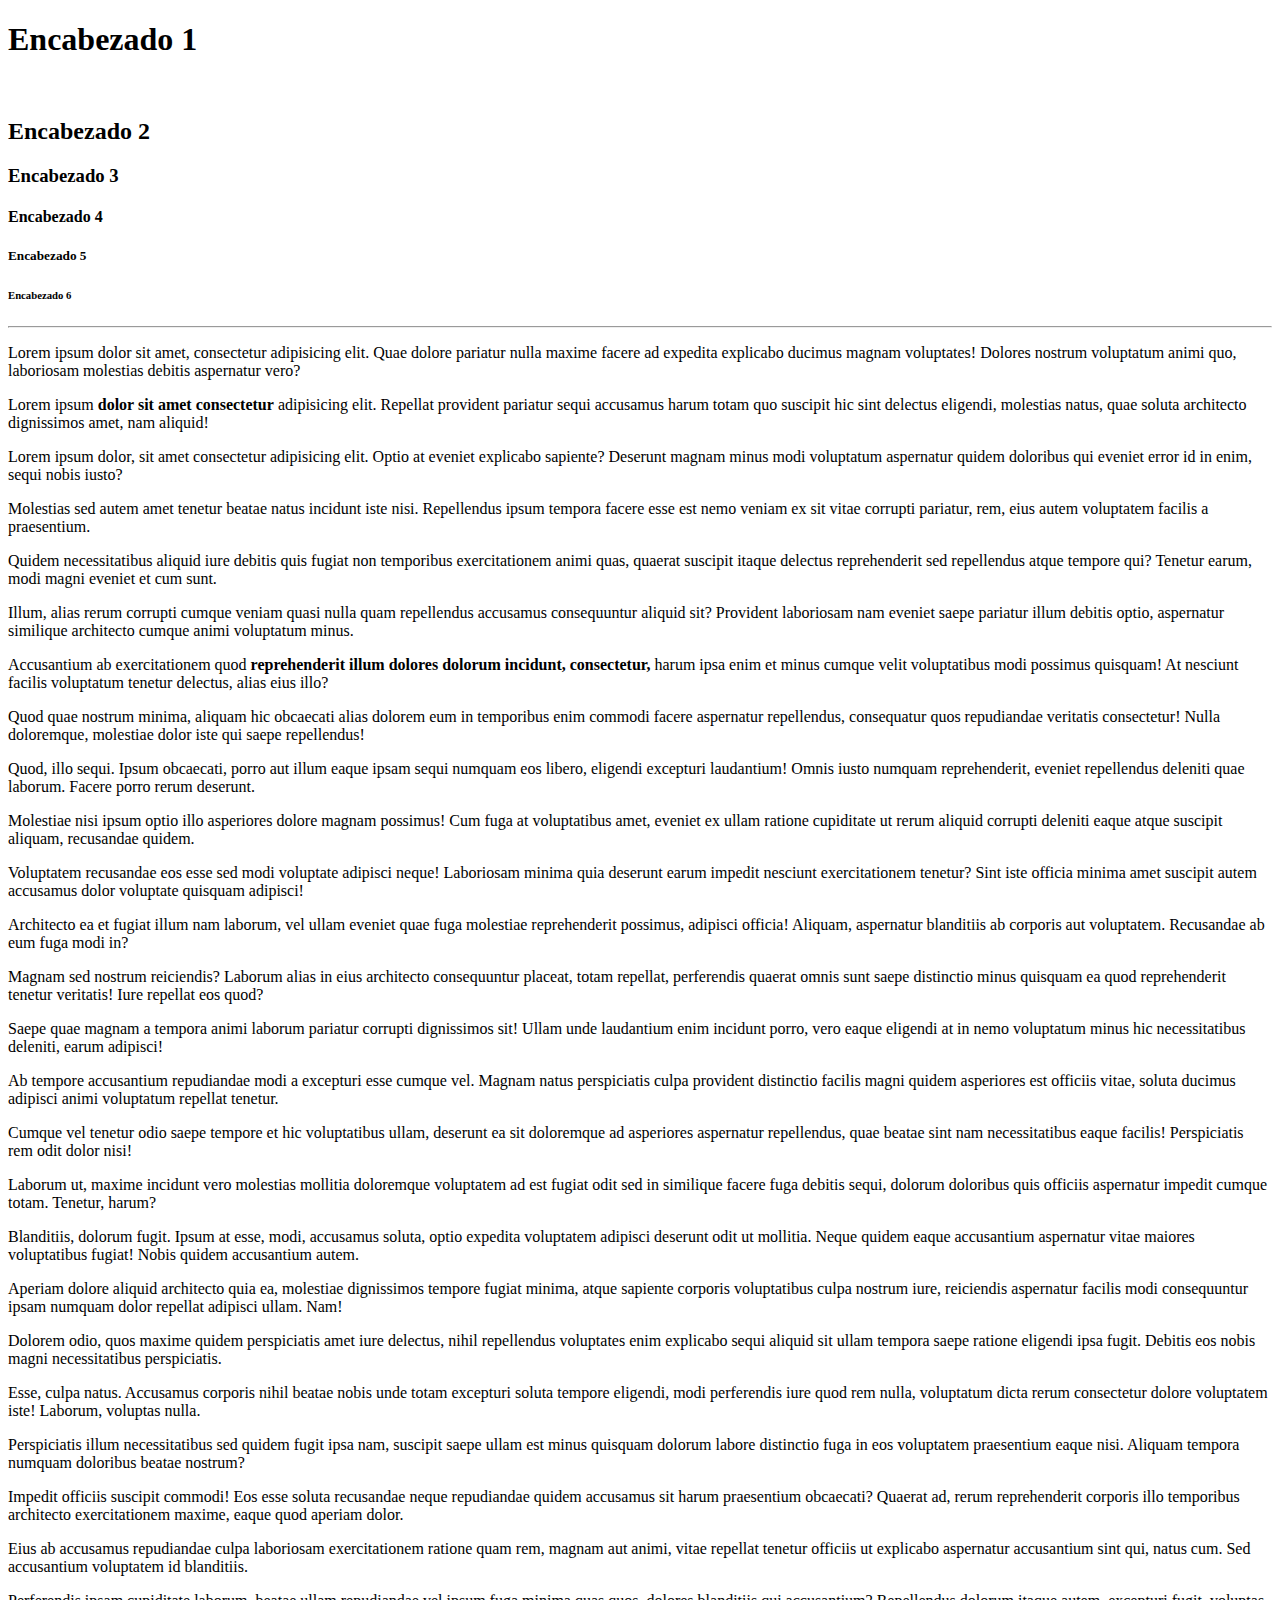
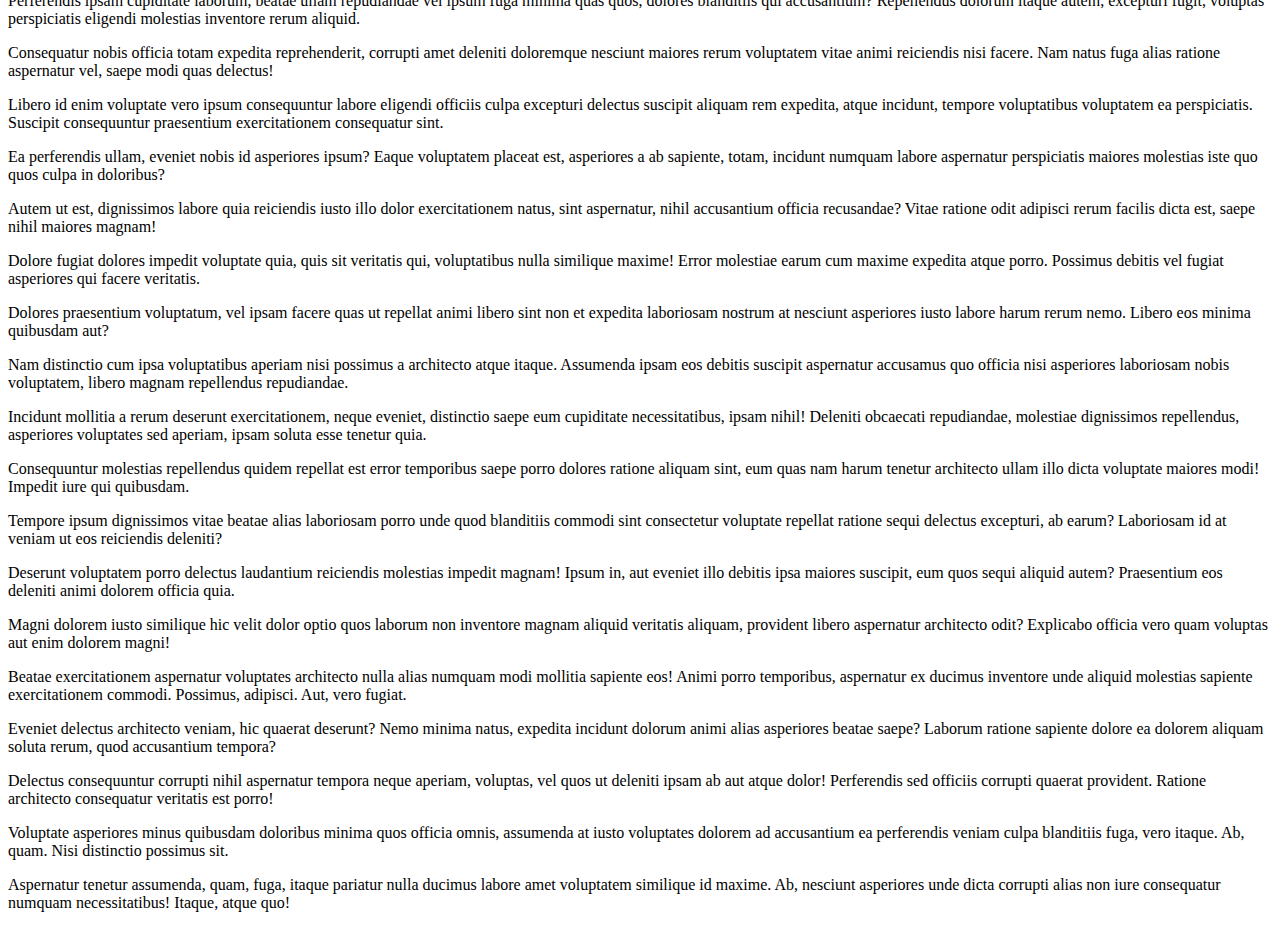
==== u2/encabezados.html @ fe019b6f "10 feb 2.51" ====
<!DOCTYPE html>
<html lang="en">
<head>
    <meta charset="UTF-8">
    <meta name="viewport" content="width=device-width, initial-scale=1.0">
    <title>Document</title>
</head>
<body>
    <h1>Encabezado 1</h1>
    <br>
    <h2>Encabezado 2</h2>    
    <h3>Encabezado 3</h3>
    <h4>Encabezado 4</h4>
    <h5>Encabezado 5</h5>
    <h6>Encabezado 6</h6>
    <hr>
    <p>Lorem ipsum dolor sit amet, consectetur adipisicing elit. Quae dolore pariatur nulla maxime facere ad expedita explicabo ducimus magnam voluptates! Dolores nostrum voluptatum animi quo, laboriosam molestias debitis aspernatur vero?</p>
    <p>Lorem ipsum <b>dolor sit amet consectetur</b> adipisicing elit. Repellat provident pariatur sequi accusamus harum totam quo suscipit hic sint delectus eligendi, molestias natus, quae soluta architecto dignissimos amet, nam aliquid!</p>
    <p>Lorem ipsum dolor, sit amet consectetur adipisicing elit. Optio at eveniet explicabo sapiente? Deserunt magnam minus modi voluptatum aspernatur quidem doloribus qui eveniet error id in enim, sequi nobis iusto?</p>
    <p>Molestias sed autem amet tenetur beatae natus incidunt iste nisi. Repellendus ipsum tempora facere esse est nemo veniam ex sit vitae corrupti pariatur, rem, eius autem voluptatem facilis a praesentium.</p>
    <p>Quidem necessitatibus aliquid iure debitis quis fugiat non temporibus exercitationem animi quas, quaerat suscipit itaque delectus reprehenderit sed repellendus atque tempore qui? Tenetur earum, modi magni eveniet et cum sunt.</p>
    <p>Illum, alias rerum corrupti cumque veniam quasi nulla quam repellendus accusamus consequuntur aliquid sit? Provident laboriosam nam eveniet saepe pariatur illum debitis optio, aspernatur similique architecto cumque animi voluptatum minus.</p>
    <p>Accusantium ab exercitationem quod <strong>reprehenderit illum dolores dolorum incidunt, consectetur,</strong> harum ipsa enim et minus cumque velit voluptatibus modi possimus quisquam! At nesciunt facilis voluptatum tenetur delectus, alias eius illo?</p>
    <p>Quod quae nostrum minima, aliquam hic obcaecati alias dolorem eum in temporibus enim commodi facere aspernatur repellendus, consequatur quos repudiandae veritatis consectetur! Nulla doloremque, molestiae dolor iste qui saepe repellendus!</p>
    <p>Quod, illo sequi. Ipsum obcaecati, porro aut illum eaque ipsam sequi numquam eos libero, eligendi excepturi laudantium! Omnis iusto numquam reprehenderit, eveniet repellendus deleniti quae laborum. Facere porro rerum deserunt.</p>
    <p>Molestiae nisi ipsum optio illo asperiores dolore magnam possimus! Cum fuga at voluptatibus amet, eveniet ex ullam ratione cupiditate ut rerum aliquid corrupti deleniti eaque atque suscipit aliquam, recusandae quidem.</p>
    <p>Voluptatem recusandae eos esse sed modi voluptate adipisci neque! Laboriosam minima quia deserunt earum impedit nesciunt exercitationem tenetur? Sint iste officia minima amet suscipit autem accusamus dolor voluptate quisquam adipisci!</p>
    <p>Architecto ea et fugiat illum nam laborum, vel ullam eveniet quae fuga molestiae reprehenderit possimus, adipisci officia! Aliquam, aspernatur blanditiis ab corporis aut voluptatem. Recusandae ab eum fuga modi in?</p>
    <p>Magnam sed nostrum reiciendis? Laborum alias in eius architecto consequuntur placeat, totam repellat, perferendis quaerat omnis sunt saepe distinctio minus quisquam ea quod reprehenderit tenetur veritatis! Iure repellat eos quod?</p>
    <p>Saepe quae magnam a tempora animi laborum pariatur corrupti dignissimos sit! Ullam unde laudantium enim incidunt porro, vero eaque eligendi at in nemo voluptatum minus hic necessitatibus deleniti, earum adipisci!</p>
    <p>Ab tempore accusantium repudiandae modi a excepturi esse cumque vel. Magnam natus perspiciatis culpa provident distinctio facilis magni quidem asperiores est officiis vitae, soluta ducimus adipisci animi voluptatum repellat tenetur.</p>
    <p>Cumque vel tenetur odio saepe tempore et hic voluptatibus ullam, deserunt ea sit doloremque ad asperiores aspernatur repellendus, quae beatae sint nam necessitatibus eaque facilis! Perspiciatis rem odit dolor nisi!</p>
    <p>Laborum ut, maxime incidunt vero molestias mollitia doloremque voluptatem ad est fugiat odit sed in similique facere fuga debitis sequi, dolorum doloribus quis officiis aspernatur impedit cumque totam. Tenetur, harum?</p>
    <p>Blanditiis, dolorum fugit. Ipsum at esse, modi, accusamus soluta, optio expedita voluptatem adipisci deserunt odit ut mollitia. Neque quidem eaque accusantium aspernatur vitae maiores voluptatibus fugiat! Nobis quidem accusantium autem.</p>
    <p>Aperiam dolore aliquid architecto quia ea, molestiae dignissimos tempore fugiat minima, atque sapiente corporis voluptatibus culpa nostrum iure, reiciendis aspernatur facilis modi consequuntur ipsam numquam dolor repellat adipisci ullam. Nam!</p>
    <p>Dolorem odio, quos maxime quidem perspiciatis amet iure delectus, nihil repellendus voluptates enim explicabo sequi aliquid sit ullam tempora saepe ratione eligendi ipsa fugit. Debitis eos nobis magni necessitatibus perspiciatis.</p>
    <p>Esse, culpa natus. Accusamus corporis nihil beatae nobis unde totam excepturi soluta tempore eligendi, modi perferendis iure quod rem nulla, voluptatum dicta rerum consectetur dolore voluptatem iste! Laborum, voluptas nulla.</p>
    <p>Perspiciatis illum necessitatibus sed quidem fugit ipsa nam, suscipit saepe ullam est minus quisquam dolorum labore distinctio fuga in eos voluptatem praesentium eaque nisi. Aliquam tempora numquam doloribus beatae nostrum?</p>
    <p>Impedit officiis suscipit commodi! Eos esse soluta recusandae neque repudiandae quidem accusamus sit harum praesentium obcaecati? Quaerat ad, rerum reprehenderit corporis illo temporibus architecto exercitationem maxime, eaque quod aperiam dolor.</p>
    <p>Eius ab accusamus repudiandae culpa laboriosam exercitationem ratione quam rem, magnam aut animi, vitae repellat tenetur officiis ut explicabo aspernatur accusantium sint qui, natus cum. Sed accusantium voluptatem id blanditiis.</p>
    <p>Perferendis ipsam cupiditate laborum, beatae ullam repudiandae vel ipsum fuga minima quas quos, dolores blanditiis qui accusantium? Repellendus dolorum itaque autem, excepturi fugit, voluptas perspiciatis eligendi molestias inventore rerum aliquid.</p>
    <p>Consequatur nobis officia totam expedita reprehenderit, corrupti amet deleniti doloremque nesciunt maiores rerum voluptatem vitae animi reiciendis nisi facere. Nam natus fuga alias ratione aspernatur vel, saepe modi quas delectus!</p>
    <p>Libero id enim voluptate vero ipsum consequuntur labore eligendi officiis culpa excepturi delectus suscipit aliquam rem expedita, atque incidunt, tempore voluptatibus voluptatem ea perspiciatis. Suscipit consequuntur praesentium exercitationem consequatur sint.</p>
    <p>Ea perferendis ullam, eveniet nobis id asperiores ipsum? Eaque voluptatem placeat est, asperiores a ab sapiente, totam, incidunt numquam labore aspernatur perspiciatis maiores molestias iste quo quos culpa in doloribus?</p>
    <p>Autem ut est, dignissimos labore quia reiciendis iusto illo dolor exercitationem natus, sint aspernatur, nihil accusantium officia recusandae? Vitae ratione odit adipisci rerum facilis dicta est, saepe nihil maiores magnam!</p>
    <p>Dolore fugiat dolores impedit voluptate quia, quis sit veritatis qui, voluptatibus nulla similique maxime! Error molestiae earum cum maxime expedita atque porro. Possimus debitis vel fugiat asperiores qui facere veritatis.</p>
    <p>Dolores praesentium voluptatum, vel ipsam facere quas ut repellat animi libero sint non et expedita laboriosam nostrum at nesciunt asperiores iusto labore harum rerum nemo. Libero eos minima quibusdam aut?</p>
    <p>Nam distinctio cum ipsa voluptatibus aperiam nisi possimus a architecto atque itaque. Assumenda ipsam eos debitis suscipit aspernatur accusamus quo officia nisi asperiores laboriosam nobis voluptatem, libero magnam repellendus repudiandae.</p>
    <p>Incidunt mollitia a rerum deserunt exercitationem, neque eveniet, distinctio saepe eum cupiditate necessitatibus, ipsam nihil! Deleniti obcaecati repudiandae, molestiae dignissimos repellendus, asperiores voluptates sed aperiam, ipsam soluta esse tenetur quia.</p>
    <p>Consequuntur molestias repellendus quidem repellat est error temporibus saepe porro dolores ratione aliquam sint, eum quas nam harum tenetur architecto ullam illo dicta voluptate maiores modi! Impedit iure qui quibusdam.</p>
    <p>Tempore ipsum dignissimos vitae beatae alias laboriosam porro unde quod blanditiis commodi sint consectetur voluptate repellat ratione sequi delectus excepturi, ab earum? Laboriosam id at veniam ut eos reiciendis deleniti?</p>
    <p>Deserunt voluptatem porro delectus laudantium reiciendis molestias impedit magnam! Ipsum in, aut eveniet illo debitis ipsa maiores suscipit, eum quos sequi aliquid autem? Praesentium eos deleniti animi dolorem officia quia.</p>
    <p>Magni dolorem iusto similique hic velit dolor optio quos laborum non inventore magnam aliquid veritatis aliquam, provident libero aspernatur architecto odit? Explicabo officia vero quam voluptas aut enim dolorem magni!</p>
    <p>Beatae exercitationem aspernatur voluptates architecto nulla alias numquam modi mollitia sapiente eos! Animi porro temporibus, aspernatur ex ducimus inventore unde aliquid molestias sapiente exercitationem commodi. Possimus, adipisci. Aut, vero fugiat.</p>
    <p>Eveniet delectus architecto veniam, hic quaerat deserunt? Nemo minima natus, expedita incidunt dolorum animi alias asperiores beatae saepe? Laborum ratione sapiente dolore ea dolorem aliquam soluta rerum, quod accusantium tempora?</p>
    <p>Delectus consequuntur corrupti nihil aspernatur tempora neque aperiam, voluptas, vel quos ut deleniti ipsam ab aut atque dolor! Perferendis sed officiis corrupti quaerat provident. Ratione architecto consequatur veritatis est porro!</p>
    <p>Voluptate asperiores minus quibusdam doloribus minima quos officia omnis, assumenda at iusto voluptates dolorem ad accusantium ea perferendis veniam culpa blanditiis fuga, vero itaque. Ab, quam. Nisi distinctio possimus sit.</p>
    <p>Aspernatur tenetur assumenda, quam, fuga, itaque pariatur nulla ducimus labore amet voluptatem similique id maxime. Ab, nesciunt asperiores unde dicta corrupti alias non iure consequatur numquam necessitatibus! Itaque, atque quo!</p>
</body>
</html>
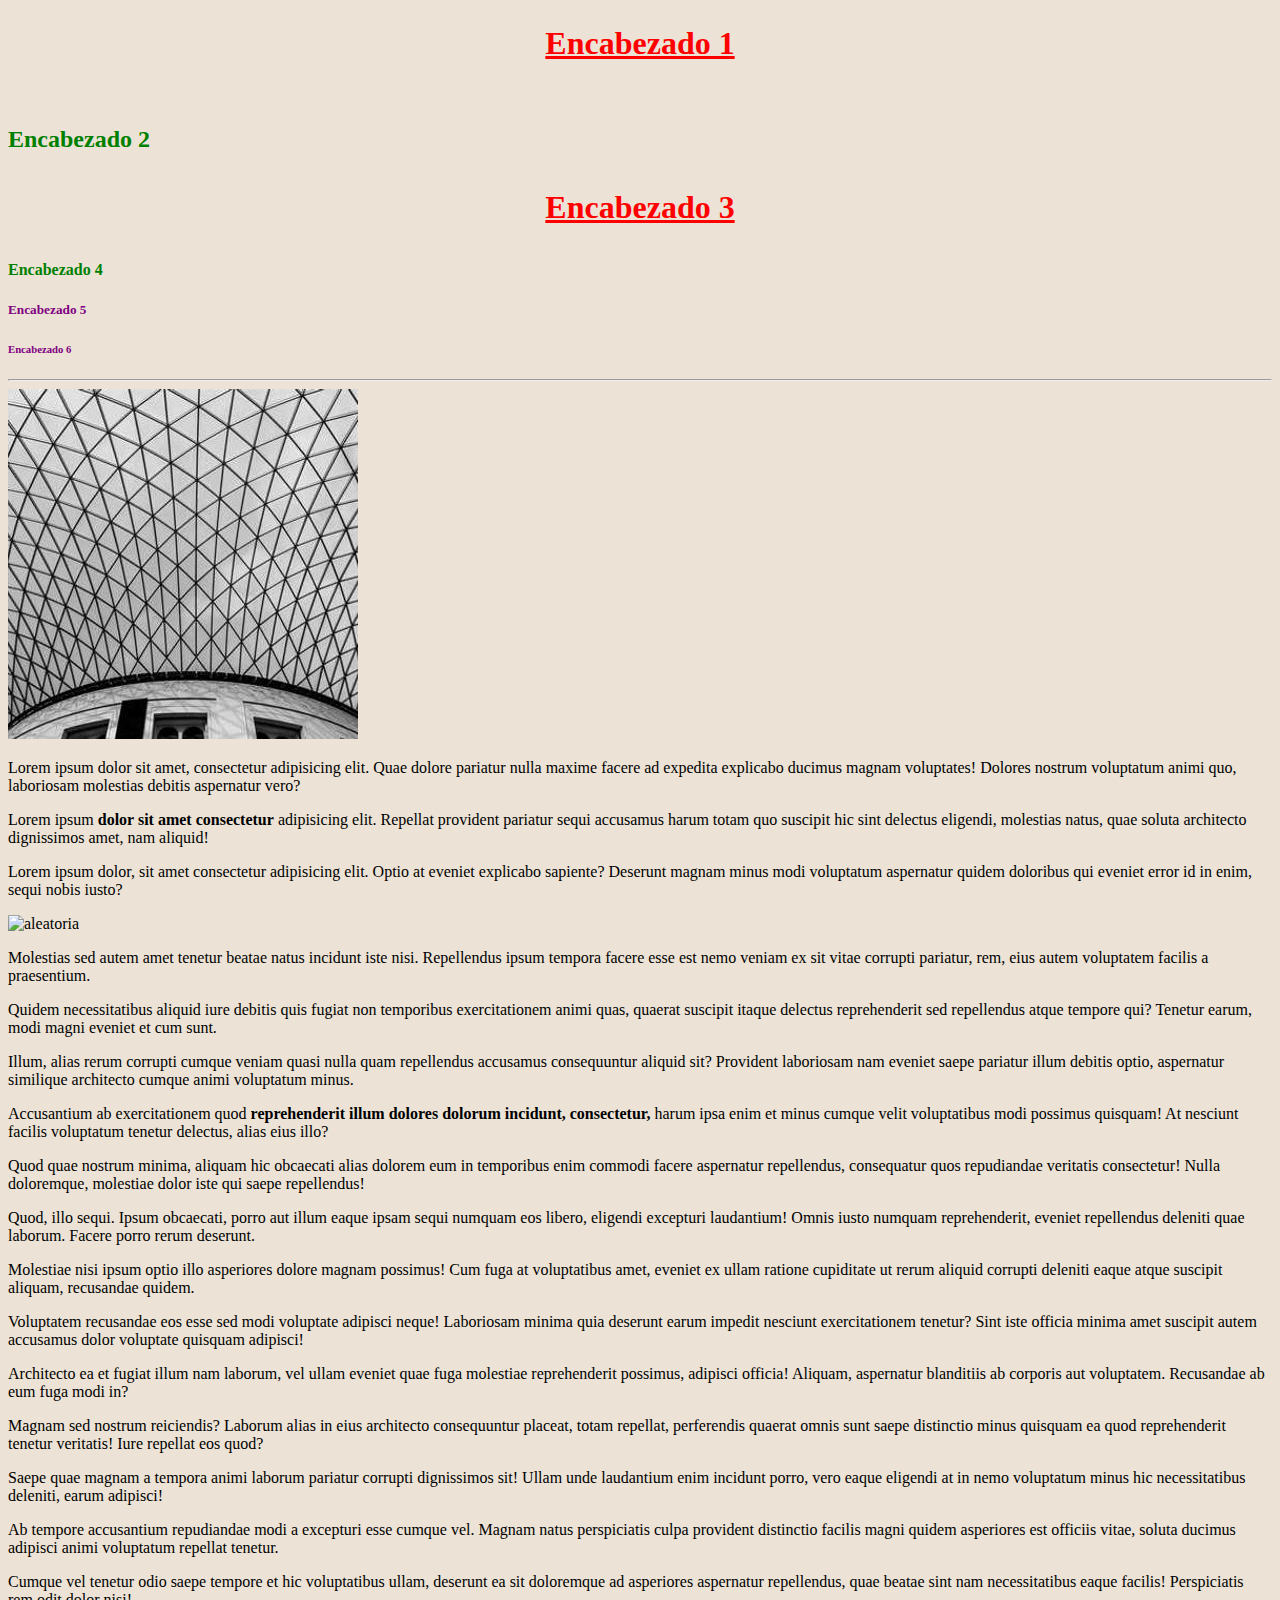
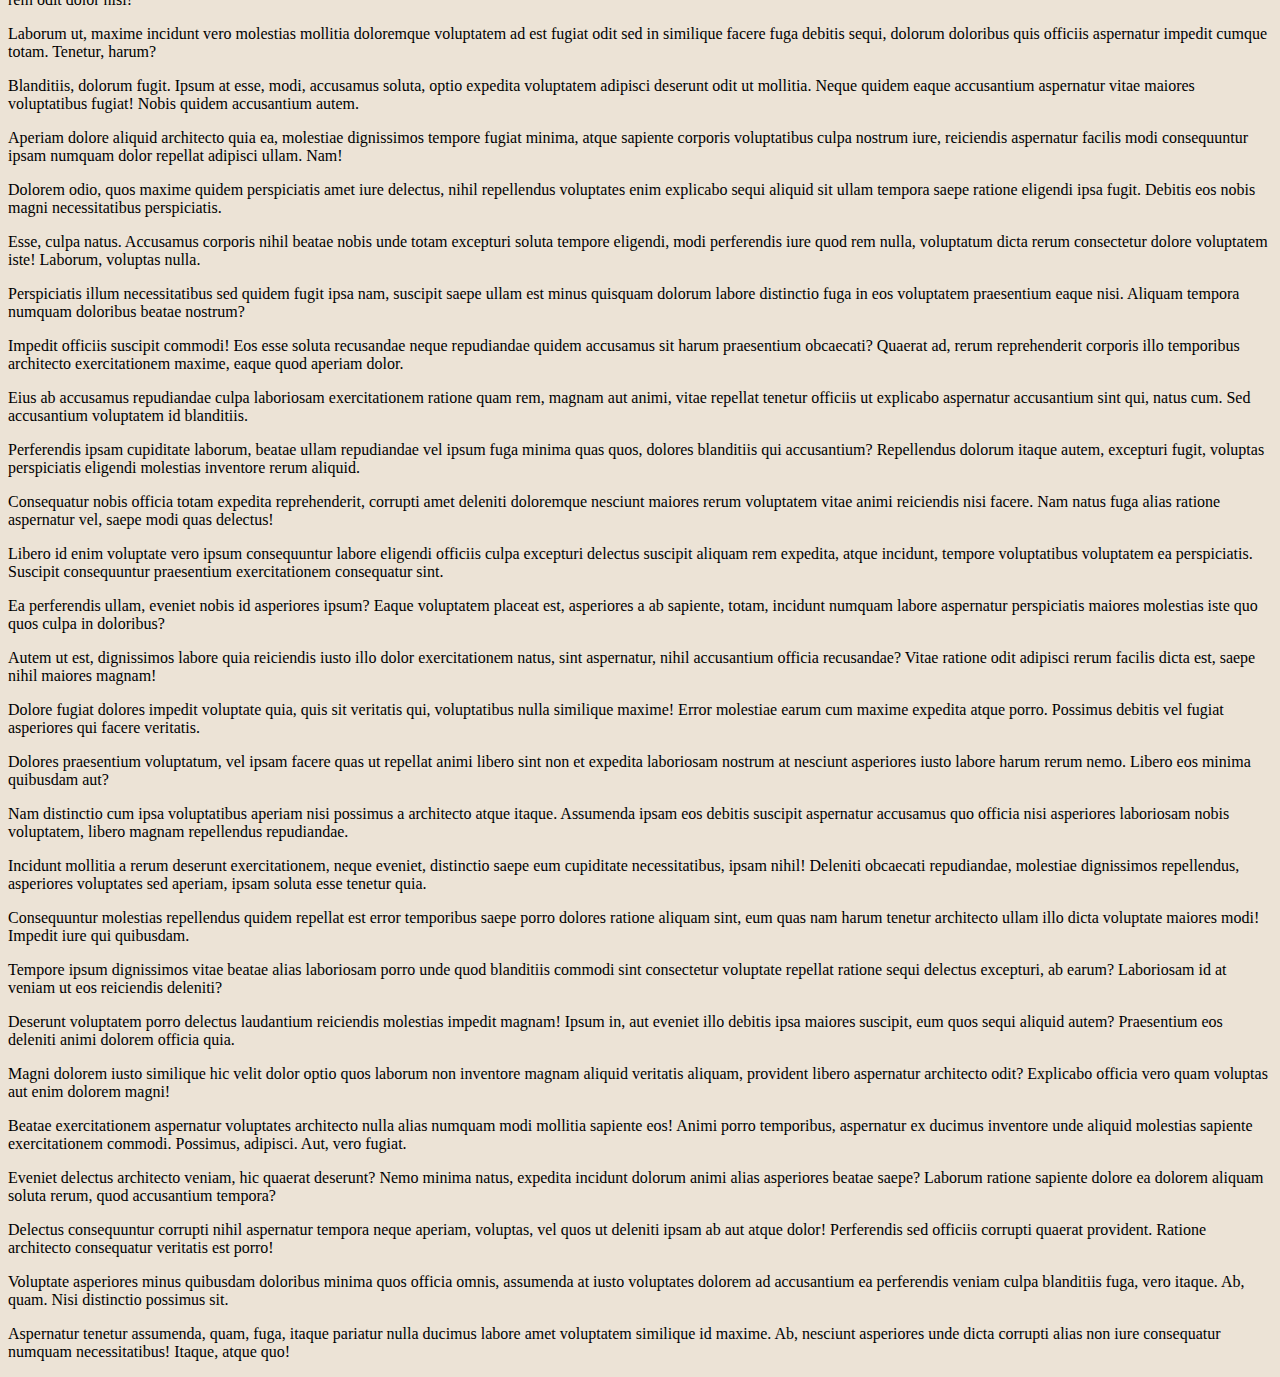
==== commit 02144d12: "12-feb-2.51" ====
--- a/u2/encabezados.html
+++ b/u2/encabezados.html
@@ -4,6 +4,7 @@
     <meta charset="UTF-8">
     <meta name="viewport" content="width=device-width, initial-scale=1.0">
     <title>Document</title>
+    <link rel="stylesheet" href="../css/encabezados.css">
 </head>
 <body>
     <h1>Encabezado 1</h1>
@@ -14,9 +15,11 @@
     <h5>Encabezado 5</h5>
     <h6>Encabezado 6</h6>
     <hr>
+    <img src="../img/techo-cristal.jpg" alt="Techo de Cristal">
     <p>Lorem ipsum dolor sit amet, consectetur adipisicing elit. Quae dolore pariatur nulla maxime facere ad expedita explicabo ducimus magnam voluptates! Dolores nostrum voluptatum animi quo, laboriosam molestias debitis aspernatur vero?</p>
     <p>Lorem ipsum <b>dolor sit amet consectetur</b> adipisicing elit. Repellat provident pariatur sequi accusamus harum totam quo suscipit hic sint delectus eligendi, molestias natus, quae soluta architecto dignissimos amet, nam aliquid!</p>
     <p>Lorem ipsum dolor, sit amet consectetur adipisicing elit. Optio at eveniet explicabo sapiente? Deserunt magnam minus modi voluptatum aspernatur quidem doloribus qui eveniet error id in enim, sequi nobis iusto?</p>
+    <img src="https://picsum.photos/200/300" alt="aleatoria">
     <p>Molestias sed autem amet tenetur beatae natus incidunt iste nisi. Repellendus ipsum tempora facere esse est nemo veniam ex sit vitae corrupti pariatur, rem, eius autem voluptatem facilis a praesentium.</p>
     <p>Quidem necessitatibus aliquid iure debitis quis fugiat non temporibus exercitationem animi quas, quaerat suscipit itaque delectus reprehenderit sed repellendus atque tempore qui? Tenetur earum, modi magni eveniet et cum sunt.</p>
     <p>Illum, alias rerum corrupti cumque veniam quasi nulla quam repellendus accusamus consequuntur aliquid sit? Provident laboriosam nam eveniet saepe pariatur illum debitis optio, aspernatur similique architecto cumque animi voluptatum minus.</p>
--- a/css/encabezados.css
+++ b/css/encabezados.css
@@ -0,0 +1,14 @@
+/*Documento css*/
+
+body {background-color: #ece3d6;}
+
+h1, h3 {color: red;
+    font-size: 32px;
+    line-height: 140%; 
+    text-decoration: underline;
+    text-align: center; }
+
+h2, h4 {color: green; }
+
+h5, h6 {color: purple; }
+
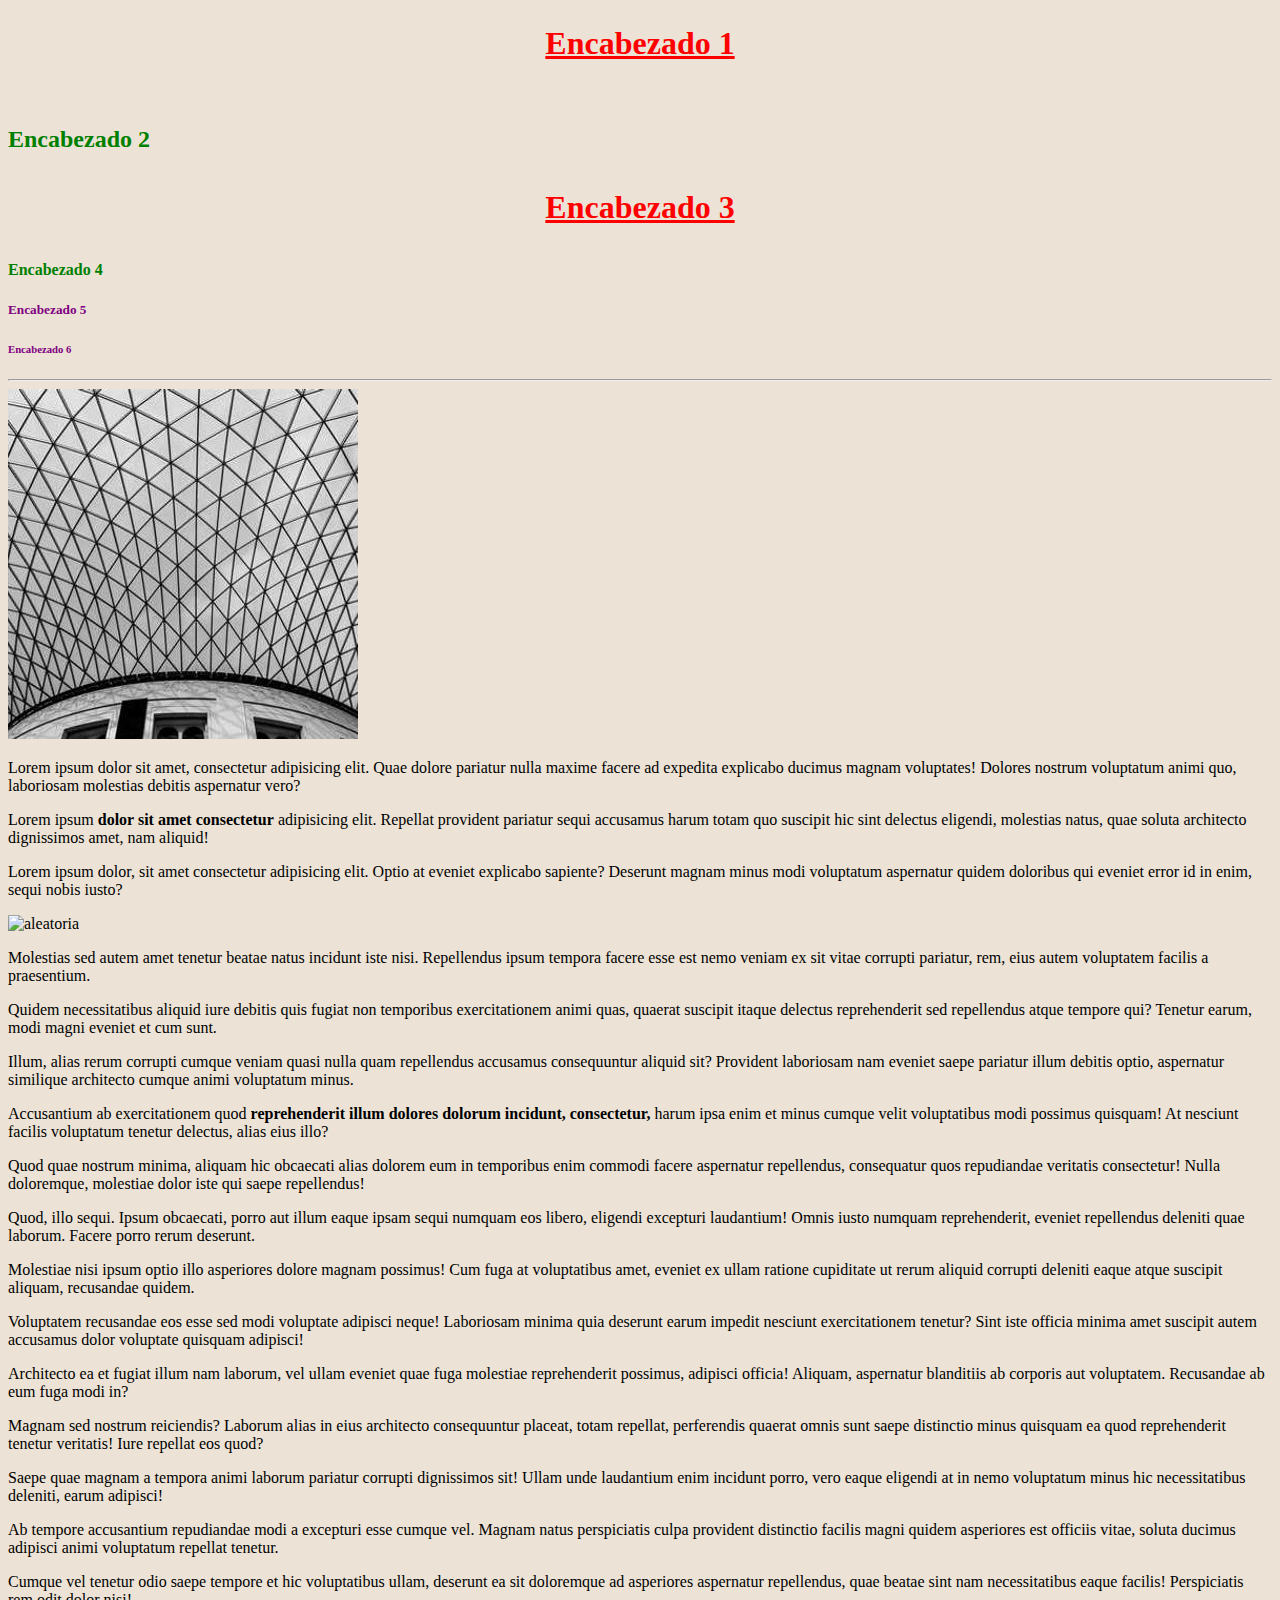
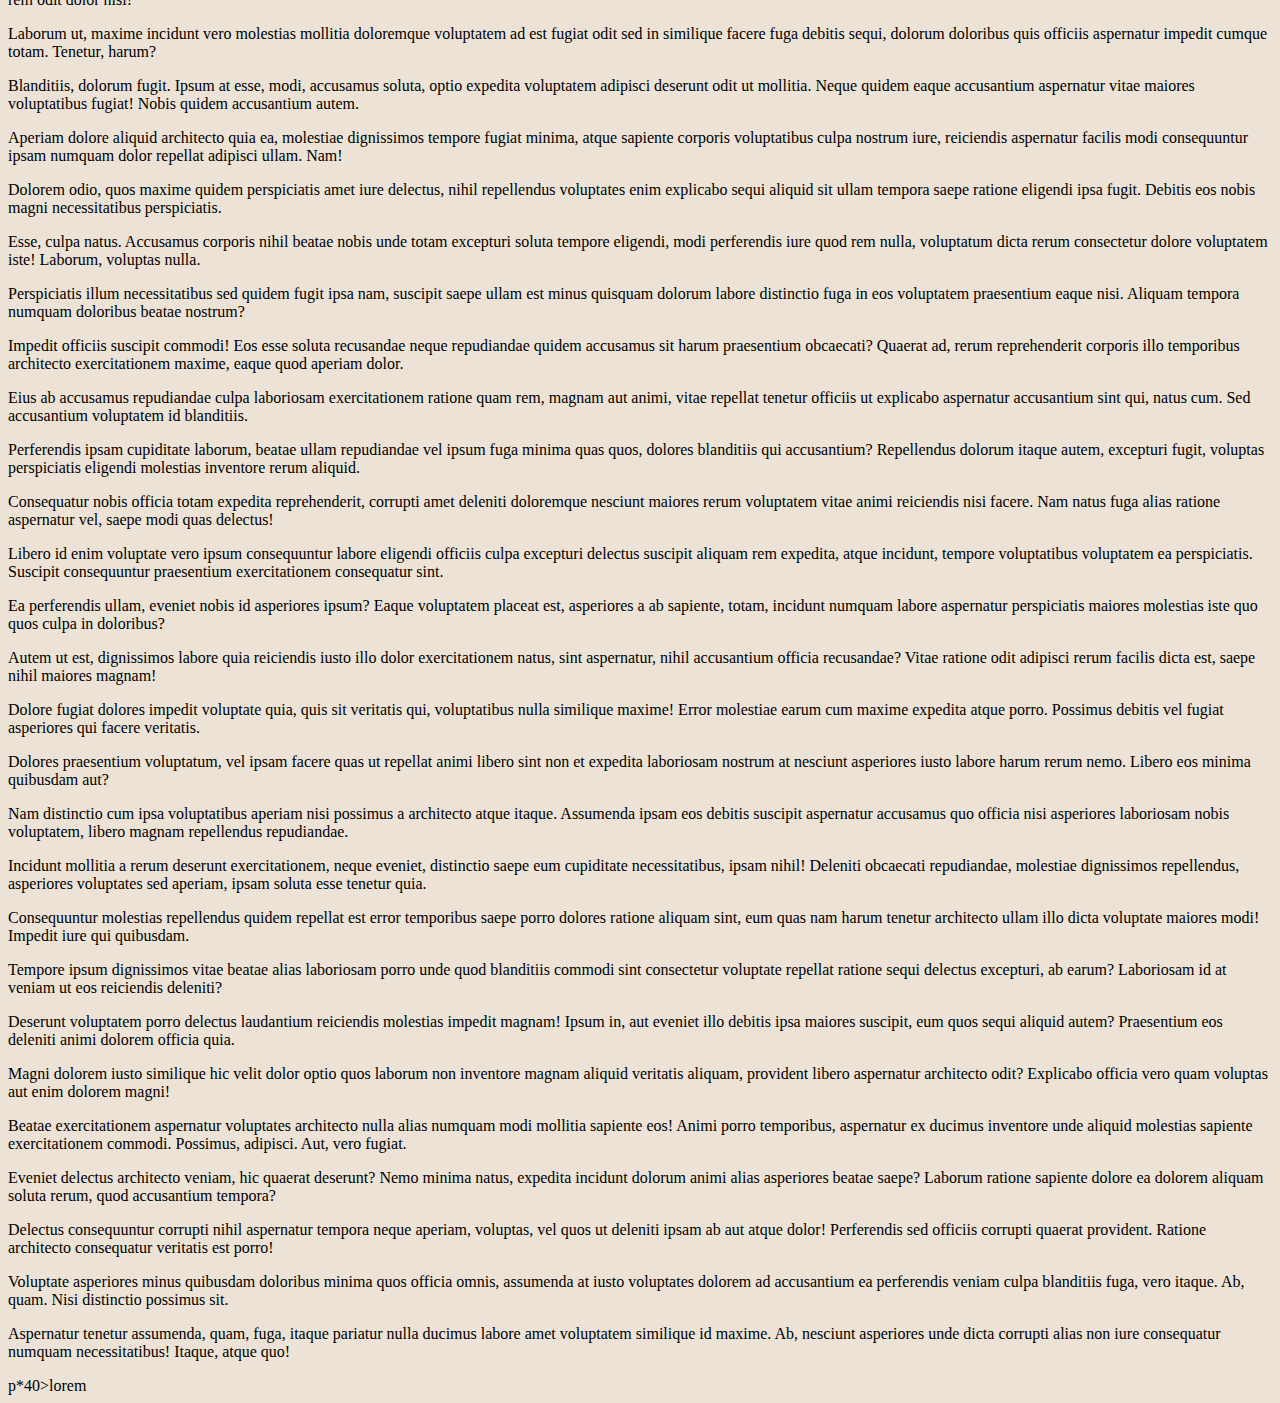
==== commit 08ce0f6d: "19-03-25" ====
--- a/u2/encabezados.html
+++ b/u2/encabezados.html
@@ -59,5 +59,8 @@
     <p>Delectus consequuntur corrupti nihil aspernatur tempora neque aperiam, voluptas, vel quos ut deleniti ipsam ab aut atque dolor! Perferendis sed officiis corrupti quaerat provident. Ratione architecto consequatur veritatis est porro!</p>
     <p>Voluptate asperiores minus quibusdam doloribus minima quos officia omnis, assumenda at iusto voluptates dolorem ad accusantium ea perferendis veniam culpa blanditiis fuga, vero itaque. Ab, quam. Nisi distinctio possimus sit.</p>
     <p>Aspernatur tenetur assumenda, quam, fuga, itaque pariatur nulla ducimus labore amet voluptatem similique id maxime. Ab, nesciunt asperiores unde dicta corrupti alias non iure consequatur numquam necessitatibus! Itaque, atque quo!</p>
+
+    p*40>lorem
+
 </body>
 </html>